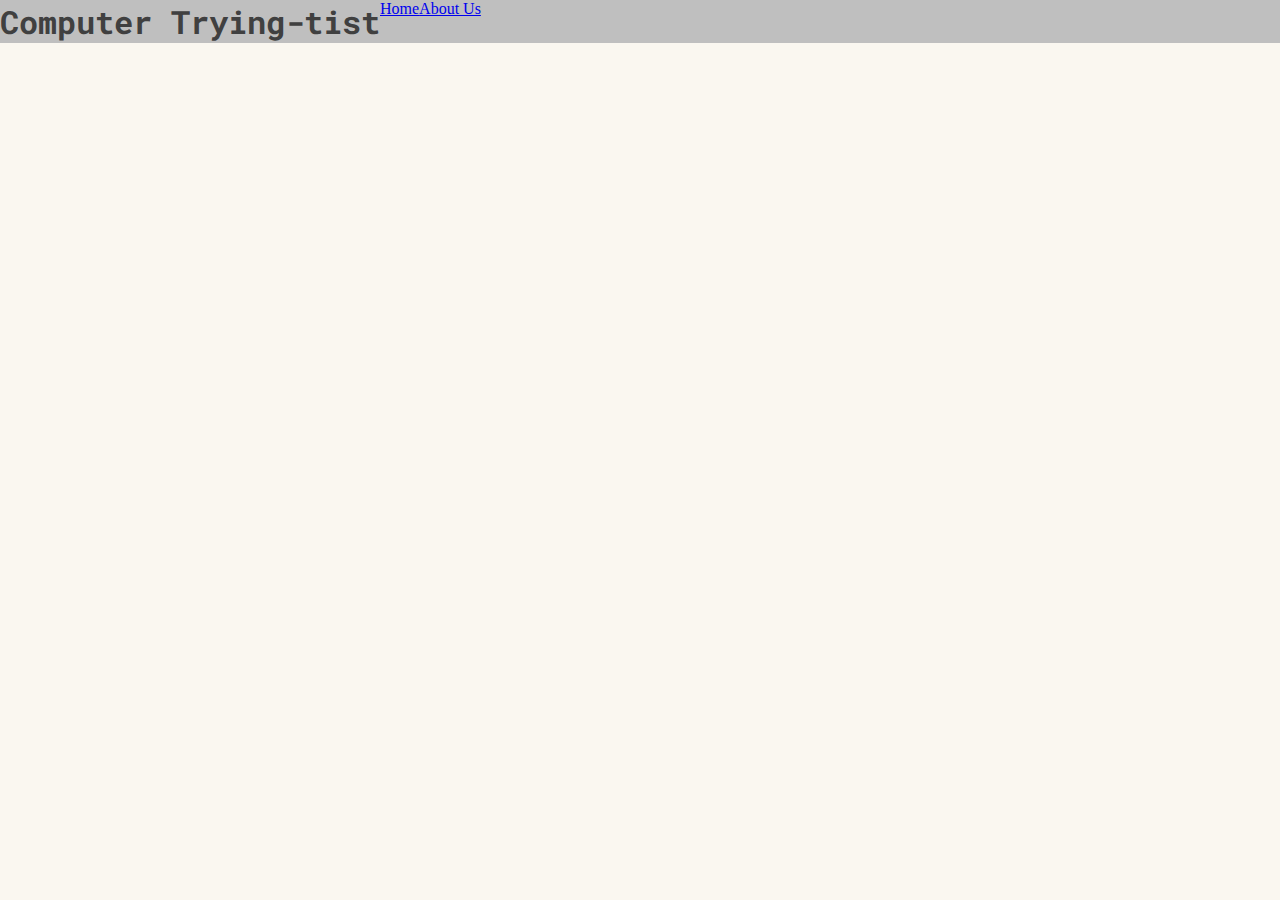
==== index.html @ 70e082e9 "add files" ====
<!DOCTYPE html>
<html>
<head>
	<title>Computer Trying-tist</title>
	<link rel="stylesheet" type="text/css" href="style.css">
    <link href="https://fonts.googleapis.com/css2?family=Nanum+Gothic&family=Roboto+Mono:wght@300;400;500;700&family=Source+Code+Pro:ital@1&display=swap" rel="stylesheet">

</head>
<body>
    <div class="flex-container">
        <h1> Computer Trying-tist</h1>
        
        <a class="active" href="index.html">Home</a>
        <a href="index.html">About Us</a>
    </div>
</body>
</html>
---- style.css ----
h1 {
    font-family: 'Roboto Mono' , monospace;
   
    margin: 0;
    text-align: center;
    color: #404040;
    
}
body {
    margin: 0;
    background-color: #faf7f0;
}

.flex-container{
    display: flex;
    background-color: #bfbfbf;
}
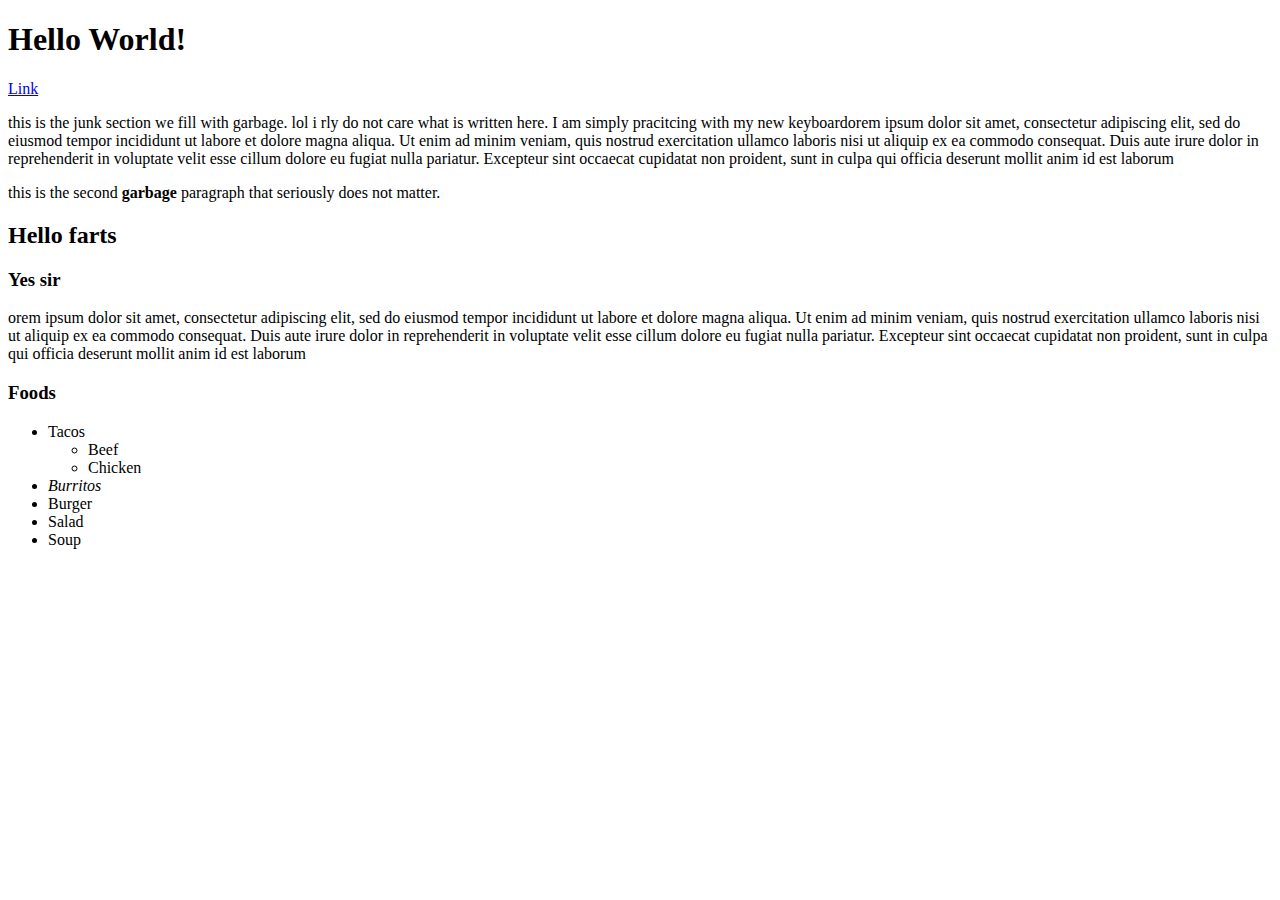
==== commit b31cee60: "udemy start" ====
--- a/index.html
+++ b/index.html
@@ -1,17 +1,52 @@
 <!DOCTYPE html>
 <html>
+
 <head>
-	<title>Computer Trying-tist</title>
-	<link rel="stylesheet" type="text/css" href="style.css">
-    <link href="https://fonts.googleapis.com/css2?family=Nanum+Gothic&family=Roboto+Mono:wght@300;400;500;700&family=Source+Code+Pro:ital@1&display=swap" rel="stylesheet">
+    <title>
+        First Website
+    </title>
+</head>
 
-</head>
 <body>
-    <div class="flex-container">
-        <h1> Computer Trying-tist</h1>
-        
-        <a class="active" href="index.html">Home</a>
-        <a href="index.html">About Us</a>
-    </div>
+    <h1>
+        Hello World!
+    </h1>
+    <a href="https://www.google.com/">Link</a>
+    <p>
+        this is the junk section we fill with garbage. lol i rly
+        do not care what is written here. I am simply pracitcing
+        with my new keyboardorem ipsum dolor sit amet, consectetur adipiscing elit, sed do eiusmod tempor incididunt ut
+        labore et dolore magna aliqua. Ut enim ad minim veniam, quis nostrud exercitation ullamco laboris nisi ut
+        aliquip ex ea commodo consequat. Duis aute irure dolor in reprehenderit in voluptate velit esse cillum dolore eu
+        fugiat nulla pariatur. Excepteur sint occaecat cupidatat non proident, sunt in culpa qui officia deserunt mollit
+        anim id est laborum
+    </p>
+    <p>
+        this is the second <b>garbage</b> paragraph that seriously does not matter.
+    </p>
+
+    <h2>Hello farts</h2>
+    <h3>Yes sir</h3>
+    <p>orem ipsum dolor sit amet, consectetur adipiscing elit, sed do eiusmod tempor incididunt ut labore et dolore
+        magna aliqua. Ut enim ad minim veniam, quis nostrud exercitation ullamco laboris nisi ut aliquip ex ea commodo
+        consequat. Duis aute irure dolor in reprehenderit in voluptate velit esse cillum dolore eu fugiat nulla
+        pariatur. Excepteur sint occaecat cupidatat non proident, sunt in culpa qui officia deserunt mollit anim id est
+        laborum
+    </p>
+
+    <h3>Foods</h3>
+    <ul>
+        <li>Tacos
+            <ul>
+                <li>Beef</li>
+                <li>Chicken</li>
+            </ul>
+        </li>
+        <li><i>Burritos</i></li>
+        <li>Burger</li>
+        <li>Salad</li>
+        <li>Soup</li>
+    </ul>
 </body>
+
 </html>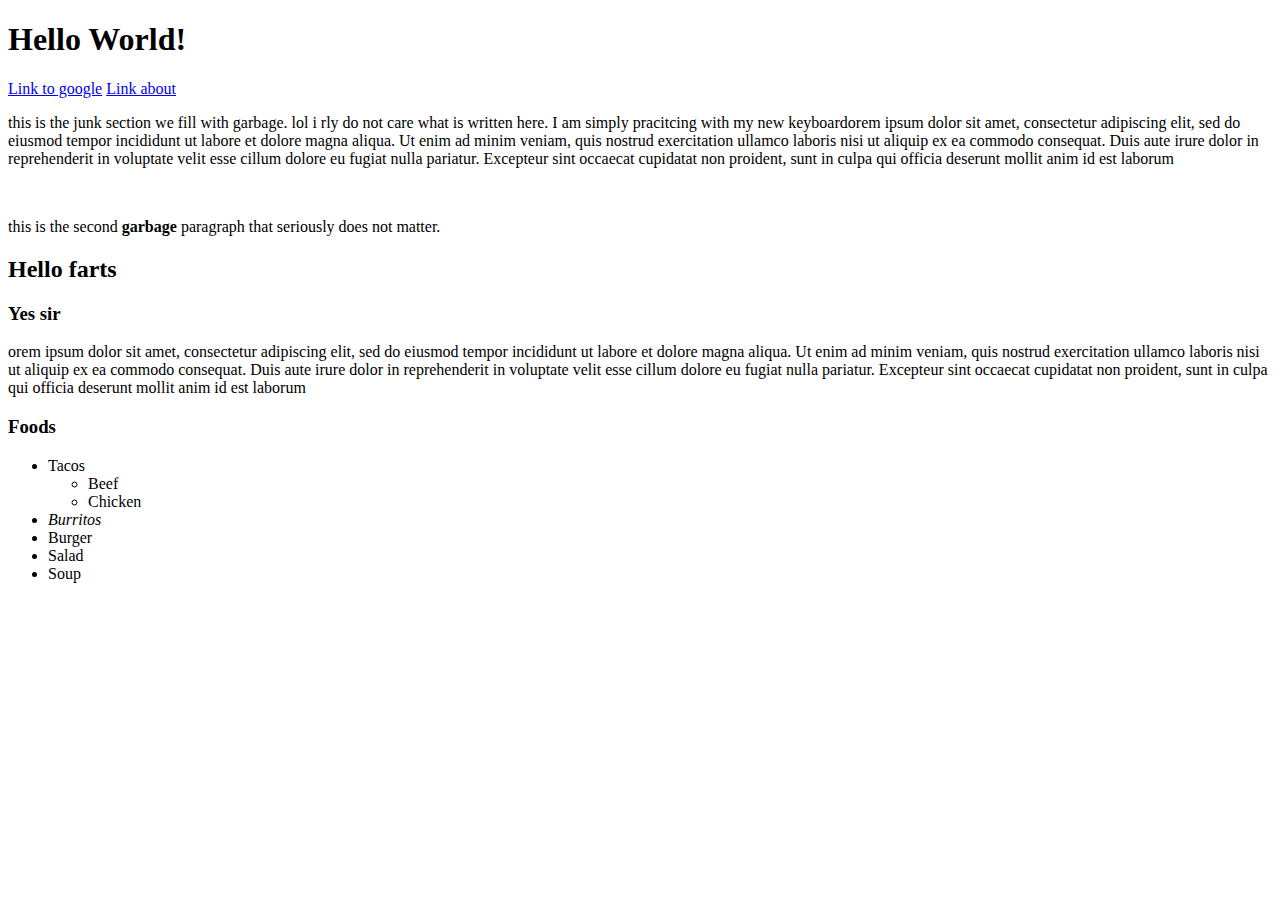
==== commit d9c1a14a: "links" ====
--- a/index.html
+++ b/index.html
@@ -11,7 +11,8 @@
     <h1>
         Hello World!
     </h1>
-    <a href="https://www.google.com/">Link</a>
+    <a href="https://www.google.com/">Link to google</a>
+    <a href="about.html"> Link about</a>
     <p>
         this is the junk section we fill with garbage. lol i rly
         do not care what is written here. I am simply pracitcing
@@ -21,6 +22,7 @@
         fugiat nulla pariatur. Excepteur sint occaecat cupidatat non proident, sunt in culpa qui officia deserunt mollit
         anim id est laborum
     </p>
+    <img src="">
     <p>
         this is the second <b>garbage</b> paragraph that seriously does not matter.
     </p>
